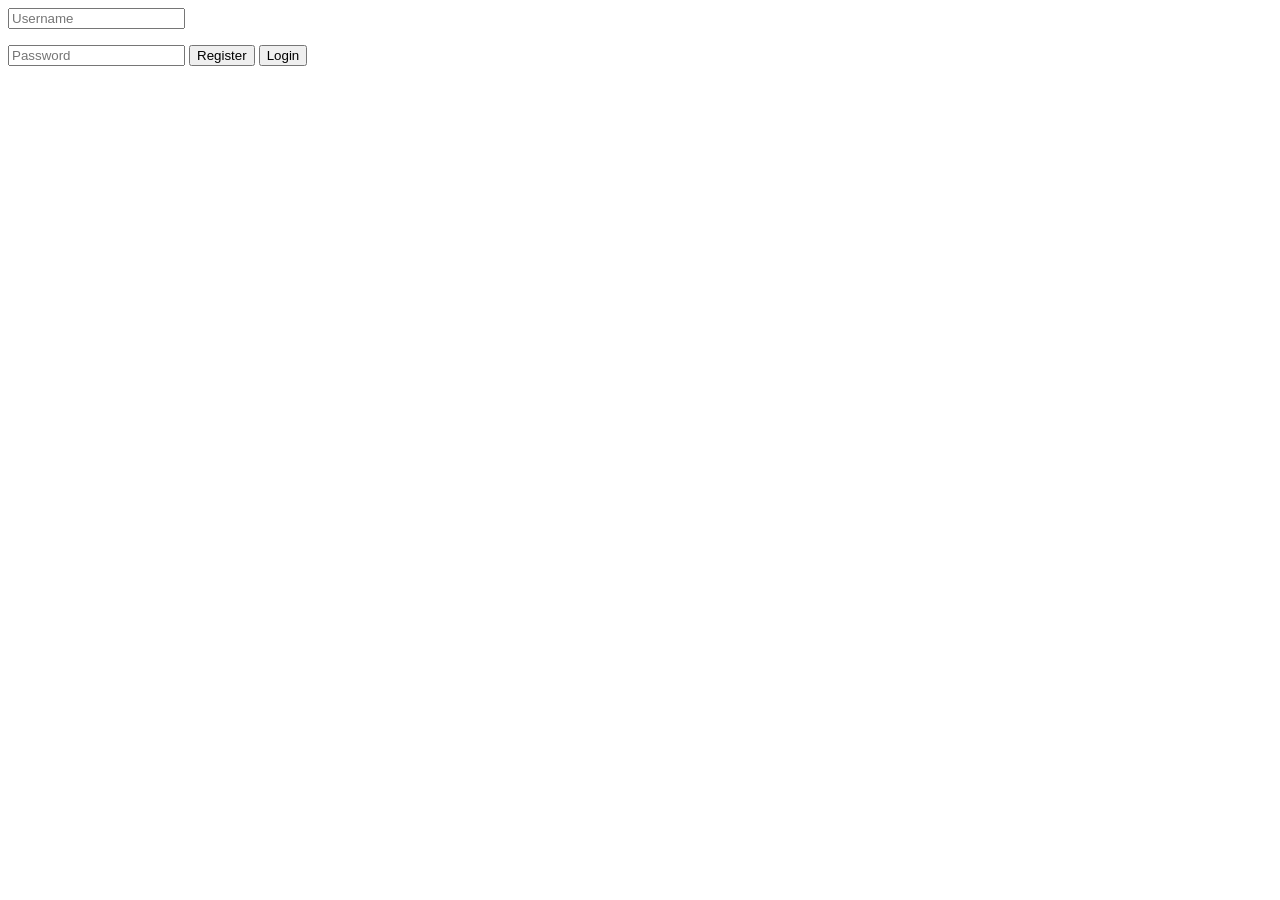
==== html/login/login.html @ aff2e932 "Ajout du login.html" ====
<!DOCTYPE html>
<html lang="en">
<head>
    <meta charset="UTF-8">
    <meta name="viewport" content="width=device-width, initial-scale=1.0">
    <title>Login</title>
    <link rel="stylesheet" href="login.css">
</head>
<body>
    <div class="login-page">
        <div class="form">
            <form class="login-form">
            <div id="usernameDiv">
              <input id="usernameInput" type="text" autocomplete="off" placeholder="Username"/>
              <p></p>
            </div>
            
            <input id="passwordInput" type="password" autocomplete="off" placeholder="Password"/>
            <button id="registerButton">Register</button>
            <button id="loginButton">Login</button>
          </form>
        </div>
    </div>
</body>
</html>
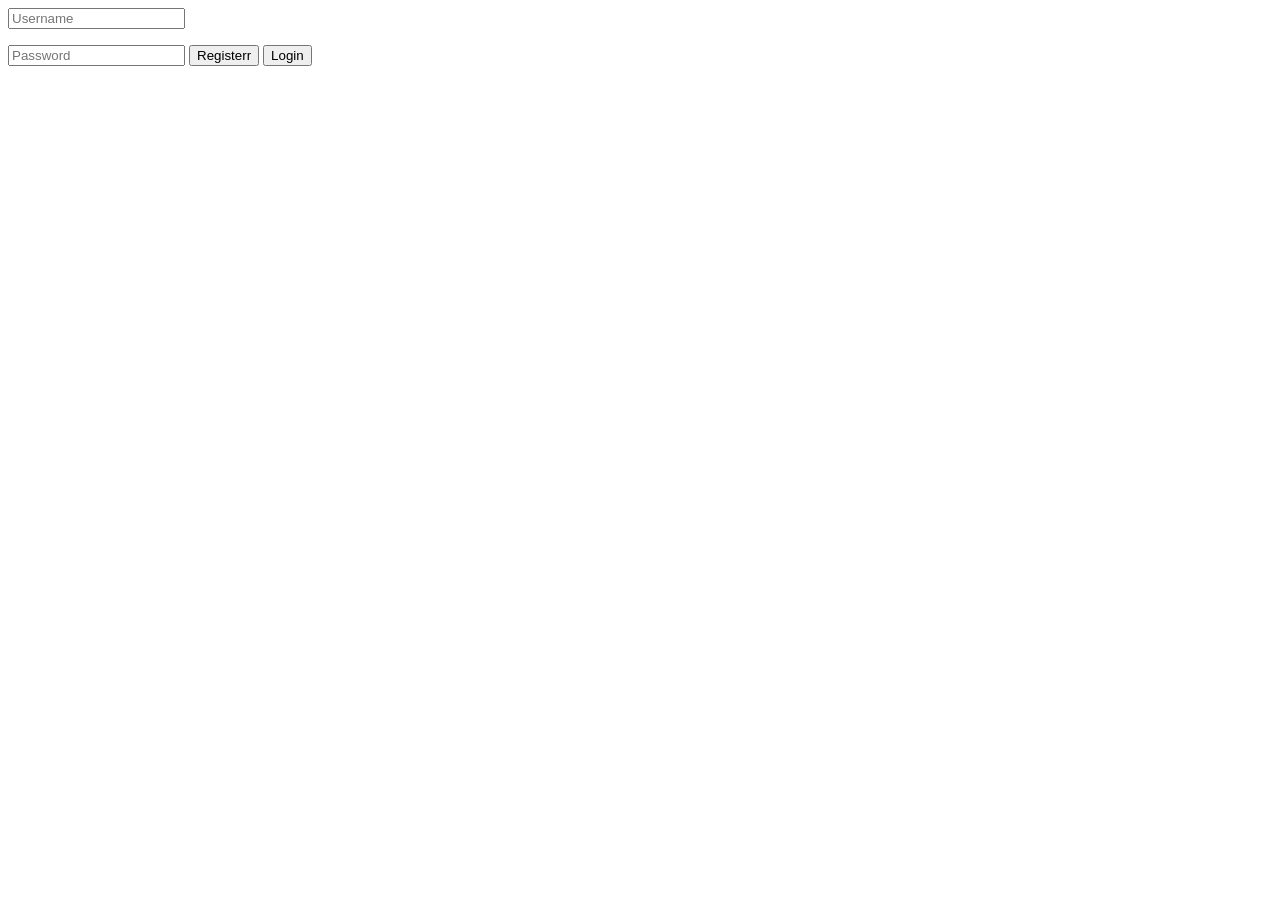
==== commit f3e544bf: "Ajout de login.html" ====
--- a/html/login/login.html
+++ b/html/login/login.html
@@ -16,7 +16,7 @@
             </div>
             
             <input id="passwordInput" type="password" autocomplete="off" placeholder="Password"/>
-            <button id="registerButton">Register</button>
+            <button id="registerButton">Registerr</button>
             <button id="loginButton">Login</button>
           </form>
         </div>
